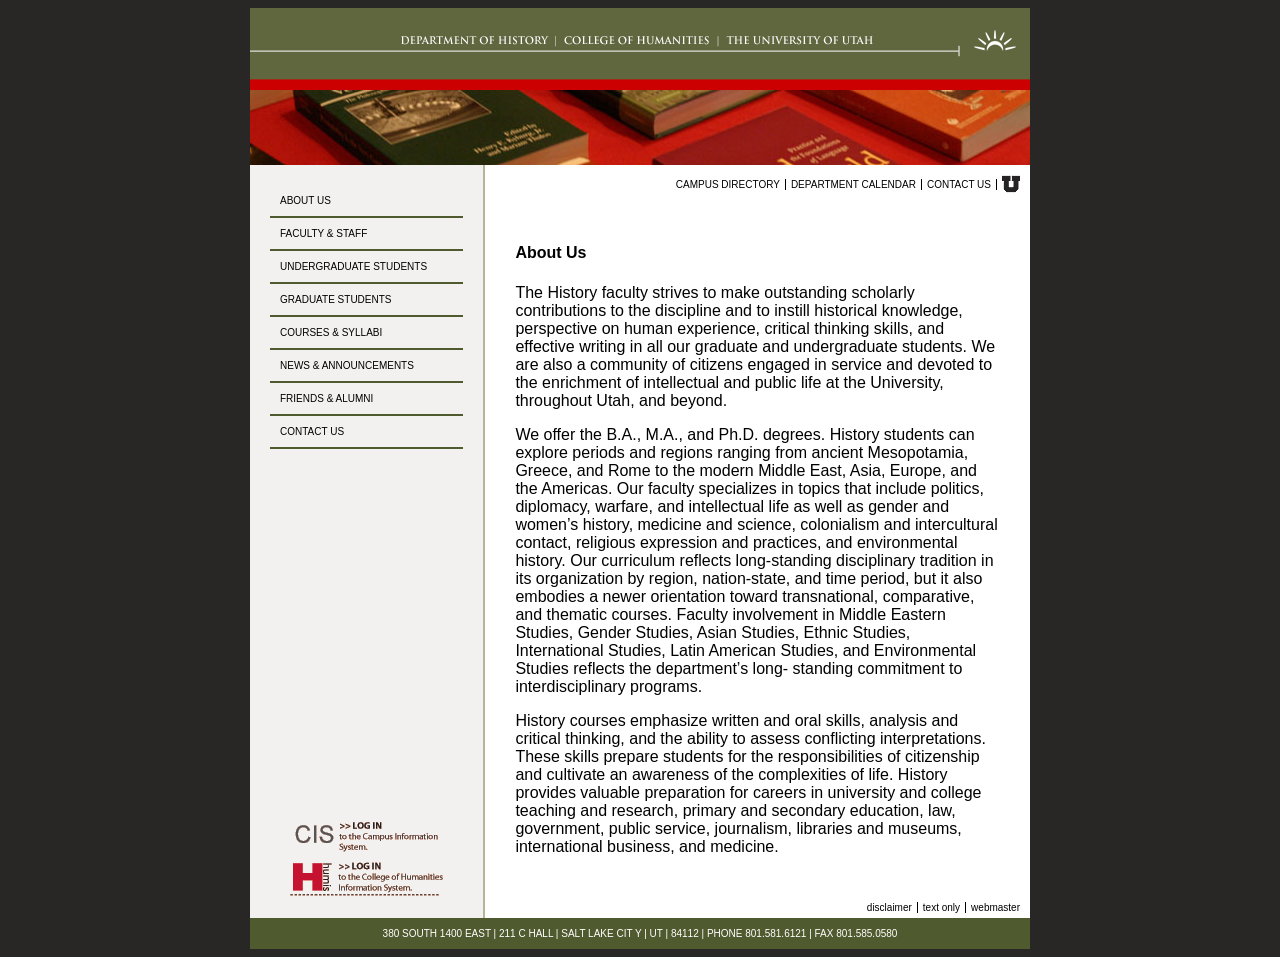
==== about-us.html @ 49bf5811 "WIP: wrapped up the mobile layout" ====
<!DOCTYPE html>
<html lang="en">
<head>
    <meta charset="UTF-8">
    <title>HUMIS mobile-first flexbox responsive layout</title>
    <link rel="stylesheet" href="inner-styles.css">
    <meta name="viewport" content="width=device-width,initial-scale=1">
</head>
<body>

<section class="container">

    <header>
        <a href="index.html">
            <img src="files/historyHeader.gif" alt="HUMIS project"/>
        </a>

        <img src="files/histBooks01.jpg" alt="Books on a table"/>
    </header>

    <section class="middle">
        <div class="left-side">
            <nav class="left-nav">
                <a href="#">About us</a>
                <a href="#">Faculty &amp; staff</a>
                <a href="#">Undergraduate students</a>
                <a href="#">Graduate students</a>
                <a href="#">Courses &amp; syllabi</a>
                <a href="#">News &amp; announcements</a>
                <a href="#">Friends &amp; alumni</a>
                <a href="#">Contact us</a>
            </nav>

            <div class="login-links">
                <img src="files/login-cis.gif" alt="Log into CIS"/>
                <img src="files/login-humis.gif" alt="Log into HUMIS"/>
            </div>
        </div>

        <section class="inner">

            <nav class="drop-down-menu">
                Navigate:

                <label for="major-navigation">
                    <select name="major-navigation" id="major-navigation">
                        <option value="about-us.html">About us</option>
                        <option value="#">Faculty &amp; staff</option>
                        <option value="#">Undergraduate students</option>
                        <option value="#">Graduate students</option>
                        <option value="#">Courses &amp; syllabi</option>
                        <option value="#">News &amp; announcements</option>
                        <option value="#">Friends &amp; alumni</option>
                        <option value="#">Contact us</option>
                    </select>
                </label>
            </nav>

            <nav class="minor top">
                <a href="#">Campus directory</a>
                <a href="#">Department calendar</a>
                <a href="#">Contact us</a>

                <a href="#">
                    <img src="files/u_small.gif" alt="U of U Logo"/>
                </a>
            </nav>

            <main>
                <h1>About Us</h1>

                <p>The History faculty strives to make outstanding scholarly contributions to the discipline
                    and to instill historical knowledge, perspective on human experience, critical thinking
                    skills, and effective writing in all our graduate and undergraduate students. We are
                    also a community of citizens engaged in service and devoted to the enrichment of
                    intellectual and public life at the University, throughout Utah, and beyond.</p>

                <p>We offer the B.A., M.A., and Ph.D. degrees. History
                    students can explore periods and regions ranging
                    from ancient Mesopotamia, Greece, and Rome to the
                    modern Middle East, Asia, Europe, and the Americas.
                    Our faculty specializes in topics that include politics,
                    diplomacy, warfare, and intellectual life as well as
                    gender and women’s history, medicine and science,
                    colonialism and intercultural contact, religious
                    expression and practices, and environmental history.
                    Our curriculum reflects long-standing disciplinary
                    tradition in its organization by region, nation-state,
                    and time period, but it also embodies a newer
                    orientation toward transnational, comparative, and
                    thematic courses. Faculty involvement in Middle
                    Eastern Studies, Gender Studies, Asian Studies, Ethnic Studies, International Studies,
                    Latin American Studies, and Environmental Studies reflects the department’s long-
                    standing commitment to interdisciplinary programs.</p>

                <p>History courses emphasize written and oral skills, analysis and critical thinking, and
                    the ability to assess conflicting interpretations. These skills prepare students for the
                    responsibilities of citizenship and cultivate an awareness of the complexities of life.
                    History provides valuable preparation for careers in university and college teaching
                    and research, primary and secondary education, law, government, public service,
                    journalism, libraries and museums, international business, and medicine.</p>
            </main>

            <nav class="minor bottom">
                <a href="#">Disclaimer</a>
                <a href="#">Text only</a>
                <a href="#">Webmaster</a>
            </nav>

        </section>
    </section>

    <footer>
        380 SOUTH 1400 EAST | 211 C HALL | SALT LAKE CIT Y | UT | 84112 | PHONE 801.581.6121 | FAX 801.585.0580
    </footer>

</section>

</body>
</html>
---- inner-styles.css ----
:root {
    --engDeptGreen: #505A2F;
    --black: #000;
    --green-light: #B4B697;
    --grey-light: #F2F1F0;
}

/* Mobile first */
body {
    background-color: #282726;
    display: flex;
    justify-content: center;
    font-family: Arial, Helvetica, sans-serif;

    section.container {
        background-color: white;
        display: flex;
        flex-direction: column;
        /*min-height: 70vh;*/
        justify-content: space-between;
        max-width: 780px;

        header {
            img {
                width: 100%;
                display: block;
            }
        }

        section.middle {
            height: 100%;
            display: flex;
            flex-direction: column;

            div.left-side {
                display: none;
            }

            section.inner {
                display: flex;
                flex-direction: column;
                justify-content: space-between;
                /*height: 100%;*/

                nav.drop-down-menu {
                    display: flex;
                    gap: 20px;
                    justify-content: center;
                    background-color: var(--grey-light);
                    padding: 20px 10px;
                    order: -1;

                    label {
                        display: flex;

                        select {
                            width: 100%;
                        }
                    }
                }

                nav.minor {
                    display: flex;
                    justify-content: center;
                    font-size: 10px;
                    align-items: center;

                    /*border: 3px solid blue;*/

                    a {
                        color: var(--black);
                        border-right: 1px solid black;
                        padding-right: 5px;
                        margin-right: 5px;
                        text-decoration: none;

                        &:hover {
                            text-decoration: underline;
                        }

                        img {
                            vertical-align: middle;
                        }

                        &:last-of-type {
                            border-right: none;
                        }
                    }

                    &.top {
                        text-transform: uppercase;
                        margin-top: 10px;
                        align-items: center;
                        order: -2;
                    }

                    &.bottom {
                        text-transform: lowercase;
                        margin-bottom: 5px;
                    }
                }

                main {
                    padding: 30px;
                }
            }
        }

        footer {
            color: white;
            background-color: var(--engDeptGreen);
            text-align: center;
            padding: 10px;
            font-size: 10px;
        }


        /* Tablet and up overrides */
        @media screen and (width >= 600px) {
            section.middle {
                flex-direction: row;

                div.left-side {
                    display: flex;
                    flex-direction: column;
                    justify-content: space-between;
                    width: 30%;
                    background-color: var(--grey-light);
                    border-right: 2px solid var(--green-light);
                    padding-bottom: 20px;

                    nav.left-nav {
                        margin: 20px 20px 0;
                        /*border: 10px solid blue;*/

                        a {
                            display: block;
                            text-transform: uppercase;
                            font-size: 10px;
                            color: var(--black);
                            border-bottom: 2px solid var(--engDeptGreen);
                            text-decoration: none;
                            padding: 10px 0 10px 10px;

                            &:hover {
                                background-color: var(--engDeptGreen);
                                color: #fff;
                            }
                        }
                    }

                    div.login-links {
                        /*border: 5px solid red;*/
                        display: flex;
                        flex-direction: column;
                        align-items: center;
                        gap: 10px;
                    }
                }

                section.inner {
                    width: 70%;

                    nav.drop-down-menu {
                        display: none;
                    }

                    nav.minor {
                        justify-content: flex-end;
                    }
                }
            }
        }
    }
}
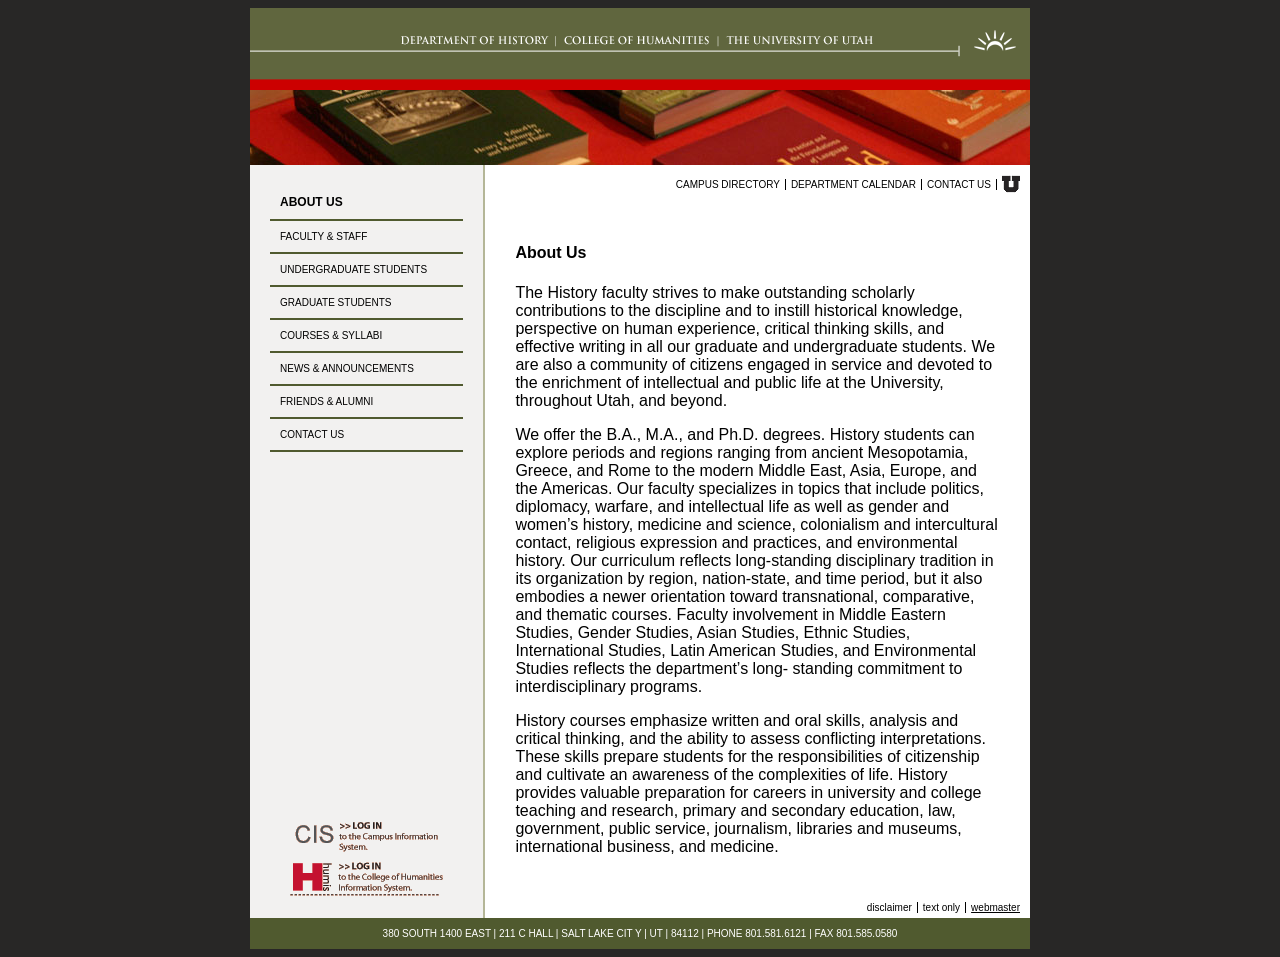
==== commit a25a7cf2: "WIP: wrapped up the mobile layout" ====
--- a/about-us.html
+++ b/about-us.html
@@ -21,14 +21,14 @@
     <section class="middle">
         <div class="left-side">
             <nav class="left-nav">
-                <a href="#">About us</a>
+                <a href="about-us.html" class="active">About us</a>
                 <a href="#">Faculty &amp; staff</a>
                 <a href="#">Undergraduate students</a>
                 <a href="#">Graduate students</a>
                 <a href="#">Courses &amp; syllabi</a>
                 <a href="#">News &amp; announcements</a>
                 <a href="#">Friends &amp; alumni</a>
-                <a href="#">Contact us</a>
+                <a href="contact-us.html">Contact us</a>
             </nav>
 
             <div class="login-links">
@@ -59,7 +59,7 @@
             <nav class="minor top">
                 <a href="#">Campus directory</a>
                 <a href="#">Department calendar</a>
-                <a href="#">Contact us</a>
+                <a href="contact-us.html">Contact us</a>
 
                 <a href="#">
                     <img src="files/u_small.gif" alt="U of U Logo"/>
--- a/inner-styles.css
+++ b/inner-styles.css
@@ -85,6 +85,10 @@
                         &:last-of-type {
                             border-right: none;
                         }
+
+                        &:last-of-type {
+                            text-decoration: underline;
+                        }
                     }
 
                     &.top {
@@ -146,6 +150,11 @@
                                 background-color: var(--engDeptGreen);
                                 color: #fff;
                             }
+
+                            &.active {
+                                font-weight: bold;
+                                font-size: 12px;
+                            }
                         }
                     }
 
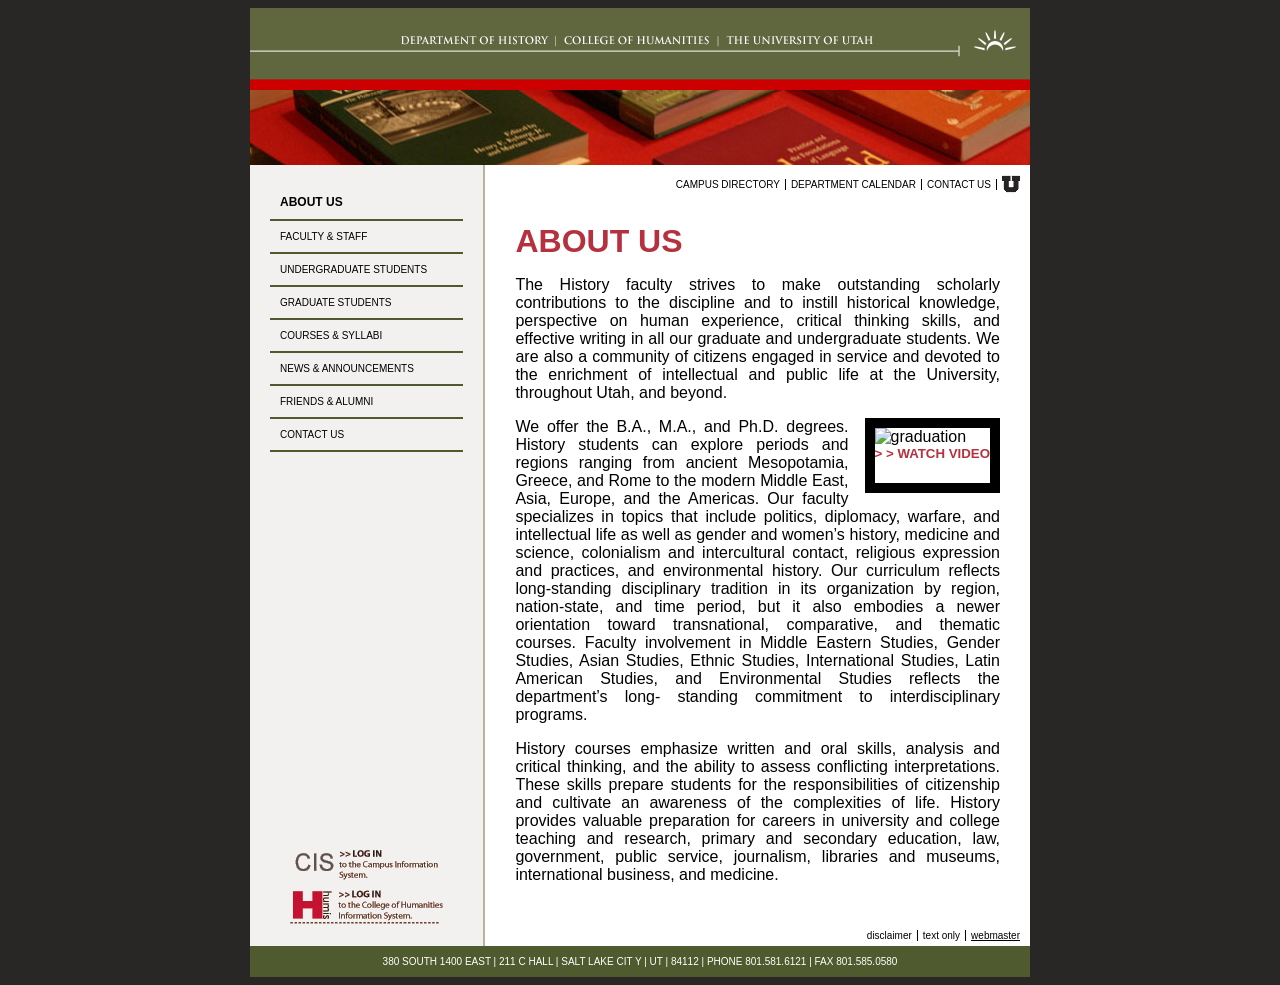
==== commit 437ef63d: "added a typography and images stylesheet and ironed out the about page" ====
--- a/about-us.html
+++ b/about-us.html
@@ -4,6 +4,8 @@
     <meta charset="UTF-8">
     <title>HUMIS mobile-first flexbox responsive layout</title>
     <link rel="stylesheet" href="inner-styles.css">
+    <link rel="stylesheet" href="typography.css">
+    <link rel="stylesheet" href="images.css">
     <meta name="viewport" content="width=device-width,initial-scale=1">
 </head>
 <body>
@@ -67,13 +69,19 @@
             </nav>
 
             <main>
-                <h1>About Us</h1>
+                <h2>About Us</h2>
 
                 <p>The History faculty strives to make outstanding scholarly contributions to the discipline
                     and to instill historical knowledge, perspective on human experience, critical thinking
                     skills, and effective writing in all our graduate and undergraduate students. We are
                     also a community of citizens engaged in service and devoted to the enrichment of
                     intellectual and public life at the University, throughout Utah, and beyond.</p>
+
+                <aside class="pull right">
+                    <img src="files/graduation.png" alt="graduation">
+
+                    <h5>> > watch video</h5>
+                </aside>
 
                 <p>We offer the B.A., M.A., and Ph.D. degrees. History
                     students can explore periods and regions ranging
--- a/inner-styles.css
+++ b/inner-styles.css
@@ -3,6 +3,7 @@
     --black: #000;
     --green-light: #B4B697;
     --grey-light: #F2F1F0;
+    --burgundy: #A12D;
 }
 
 /* Mobile first */
@@ -177,6 +178,10 @@
                     nav.minor {
                         justify-content: flex-end;
                     }
+
+                    main {
+                        min-height: 500px;
+                    }
                 }
             }
         }
--- a/typography.css
+++ b/typography.css
@@ -0,0 +1,34 @@
+
+
+main {
+    p {
+        text-align: justify;
+    }
+
+    h1, h2, h3, h4, h5, h6 {
+        color: var(--burgundy);
+        text-transform: uppercase;
+        margin-top: 0;
+    }
+
+    h1 {
+        font-size: 3em;
+    }
+
+    h2 {
+        font-size: 2em;
+        margin-bottom: 0.3rem;
+    }
+
+    h3 {
+        font-size: 1.5em;
+    }
+
+    h4 {
+        font-size: 1.125em;
+    }
+
+    h6 {
+        font-size: 0.875em;
+    }
+}
--- a/images.css
+++ b/images.css
@@ -0,0 +1,16 @@
+main {
+    .pull {
+        border: 10px solid black;
+        display: inline-block;
+
+        &.right {
+            float: right;
+            margin-left: 1rem;
+        }
+
+        &.left {
+            float: left;
+            margin-right: 1rem;
+        }
+    }
+}
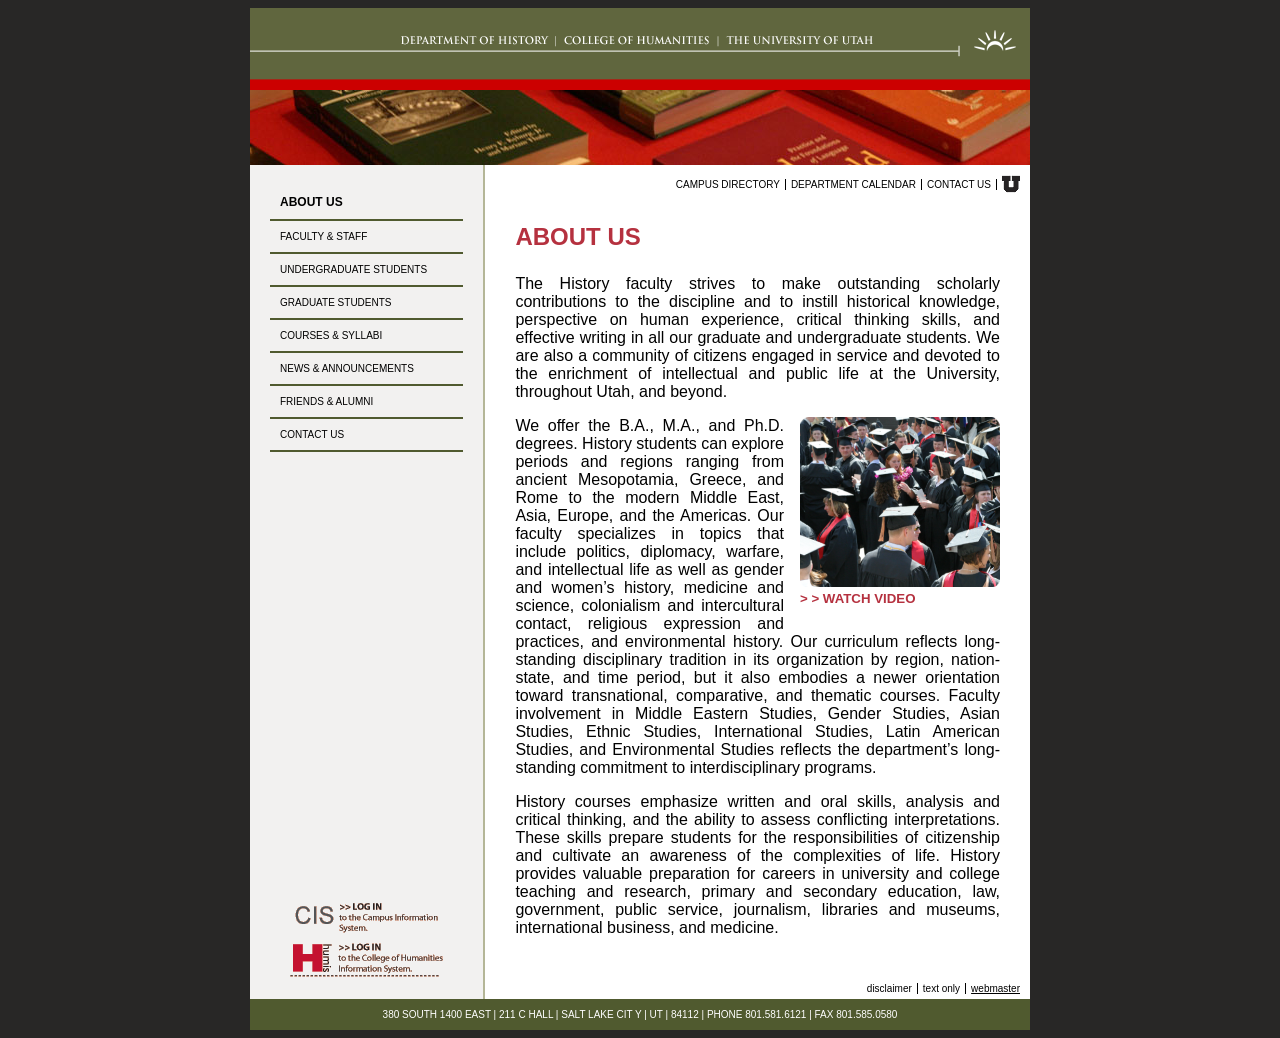
==== commit e9dc9b25: "added picture and flex text" ====
--- a/about-us.html
+++ b/about-us.html
@@ -69,7 +69,7 @@
             </nav>
 
             <main>
-                <h2>About Us</h2>
+                <h3>About Us</h3>
 
                 <p>The History faculty strives to make outstanding scholarly contributions to the discipline
                     and to instill historical knowledge, perspective on human experience, critical thinking
--- a/inner-styles.css
+++ b/inner-styles.css
@@ -107,6 +107,15 @@
 
                 main {
                     padding: 30px;
+
+                    nav {
+                        a {
+                            font-size: 10px;
+                            color: var(--burgundy);
+                        }
+                    }
+
+
                 }
             }
         }
--- a/images.css
+++ b/images.css
@@ -1,7 +1,11 @@
 main {
     .pull {
-        border: 10px solid black;
+        /*border: 10px solid black;*/
         display: inline-block;
+
+        img {
+            max-width: 200px;
+        }
 
         &.right {
             float: right;
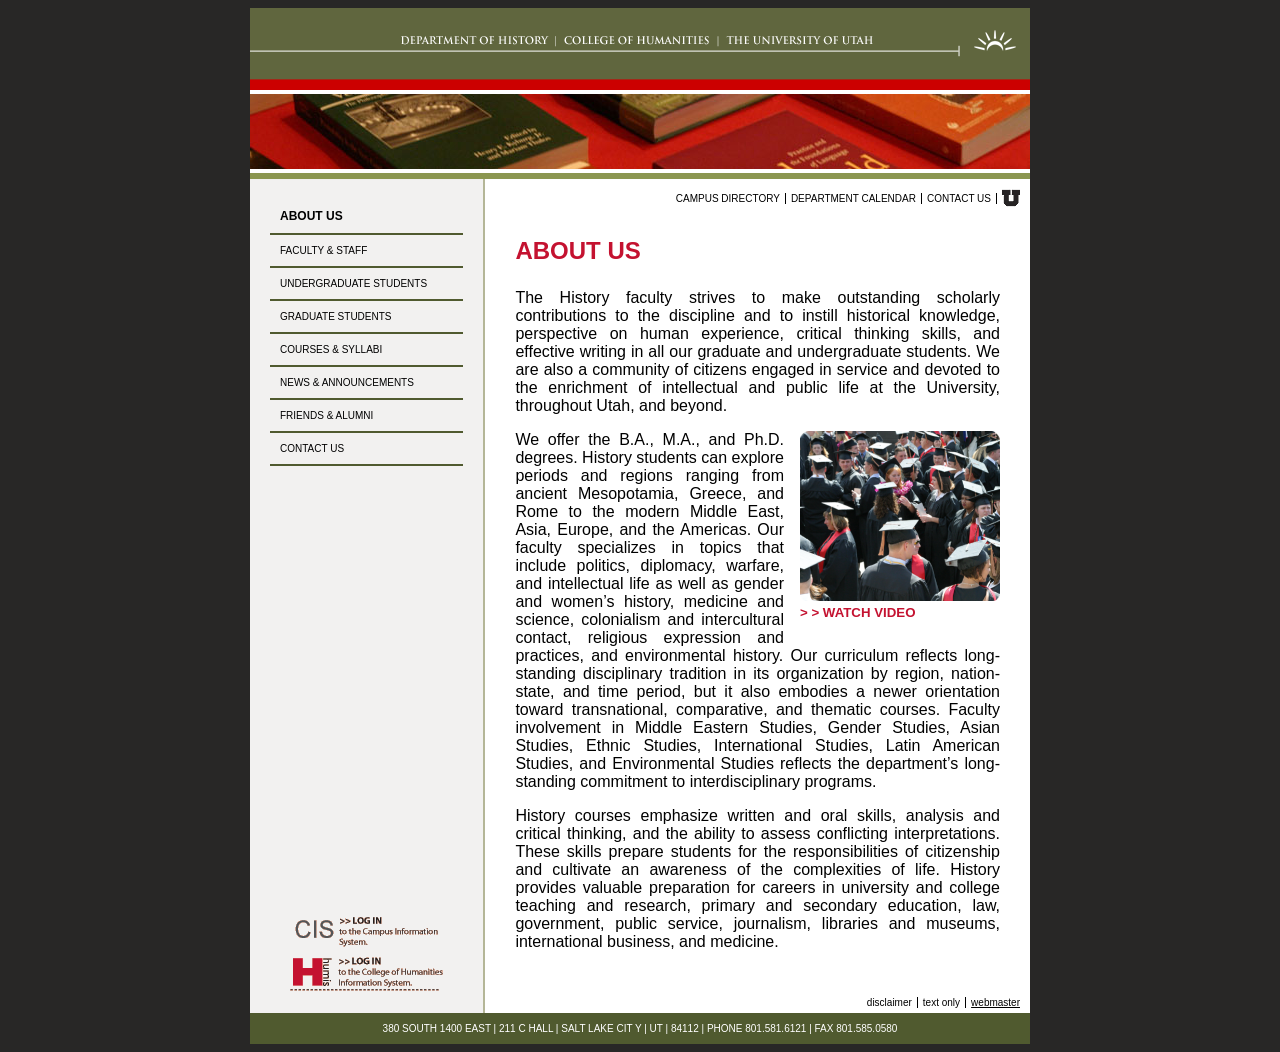
==== commit 234e25bf: "added news and announcements page" ====
--- a/about-us.html
+++ b/about-us.html
@@ -28,7 +28,7 @@
                 <a href="#">Undergraduate students</a>
                 <a href="#">Graduate students</a>
                 <a href="#">Courses &amp; syllabi</a>
-                <a href="#">News &amp; announcements</a>
+                <a href="new-announcements.html">News &amp; announcements</a>
                 <a href="#">Friends &amp; alumni</a>
                 <a href="contact-us.html">Contact us</a>
             </nav>
--- a/inner-styles.css
+++ b/inner-styles.css
@@ -3,7 +3,7 @@
     --black: #000;
     --green-light: #B4B697;
     --grey-light: #F2F1F0;
-    --burgundy: #A12D;
+    --burgundy: #C41230;
 }
 
 /* Mobile first */
@@ -22,10 +22,7 @@
         max-width: 780px;
 
         header {
-            img {
-                width: 100%;
-                display: block;
-            }
+            border-bottom: 6px solid #8b9650;
         }
 
         section.middle {
@@ -109,9 +106,21 @@
                     padding: 30px;
 
                     nav {
+                        border-bottom: 3px solid #444;
+                        padding-bottom: 2px;
+                        margin-bottom: 10px;
+                        color: var(--burgundy);
+
                         a {
                             font-size: 10px;
                             color: var(--burgundy);
+                            text-decoration: none;
+                        }
+
+                        span {
+                            color: var(--burgundy);
+                            font-size: 12px;
+                            vertical-align: middle;
                         }
                     }
 
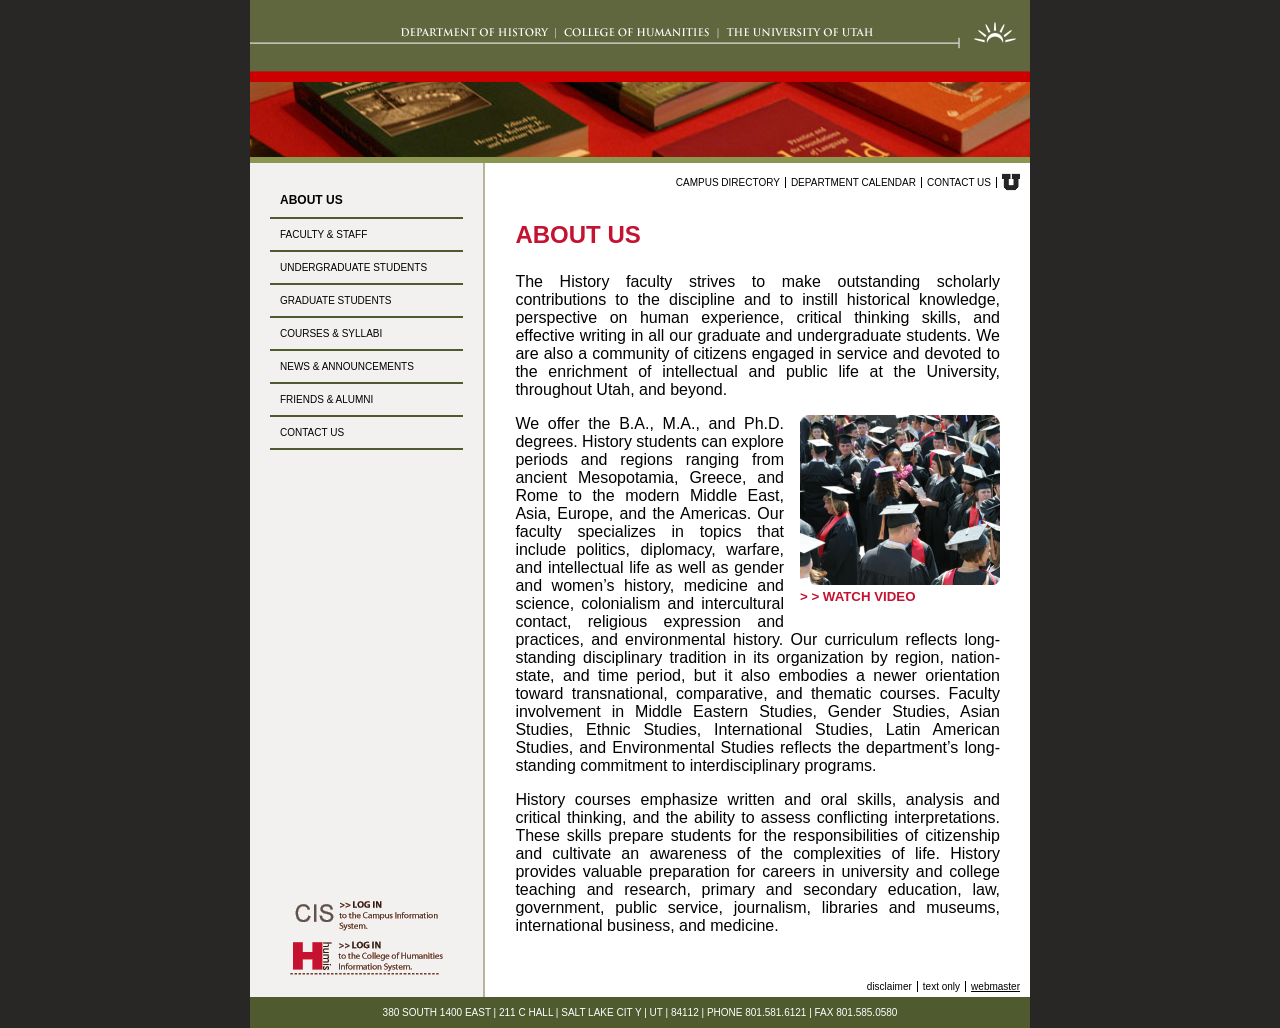
==== commit dc0855ba: "added friends and alumni page" ====
--- a/about-us.html
+++ b/about-us.html
@@ -29,7 +29,7 @@
                 <a href="#">Graduate students</a>
                 <a href="#">Courses &amp; syllabi</a>
                 <a href="new-announcements.html">News &amp; announcements</a>
-                <a href="#">Friends &amp; alumni</a>
+                <a href="friends-alumni.html">Friends &amp; alumni</a>
                 <a href="contact-us.html">Contact us</a>
             </nav>
 
--- a/inner-styles.css
+++ b/inner-styles.css
@@ -12,6 +12,7 @@
     display: flex;
     justify-content: center;
     font-family: Arial, Helvetica, sans-serif;
+    margin: 0;
 
     section.container {
         background-color: white;
@@ -23,6 +24,11 @@
 
         header {
             border-bottom: 6px solid #8b9650;
+        }
+
+        header img {
+            display: block;
+            width: 100%;
         }
 
         section.middle {
